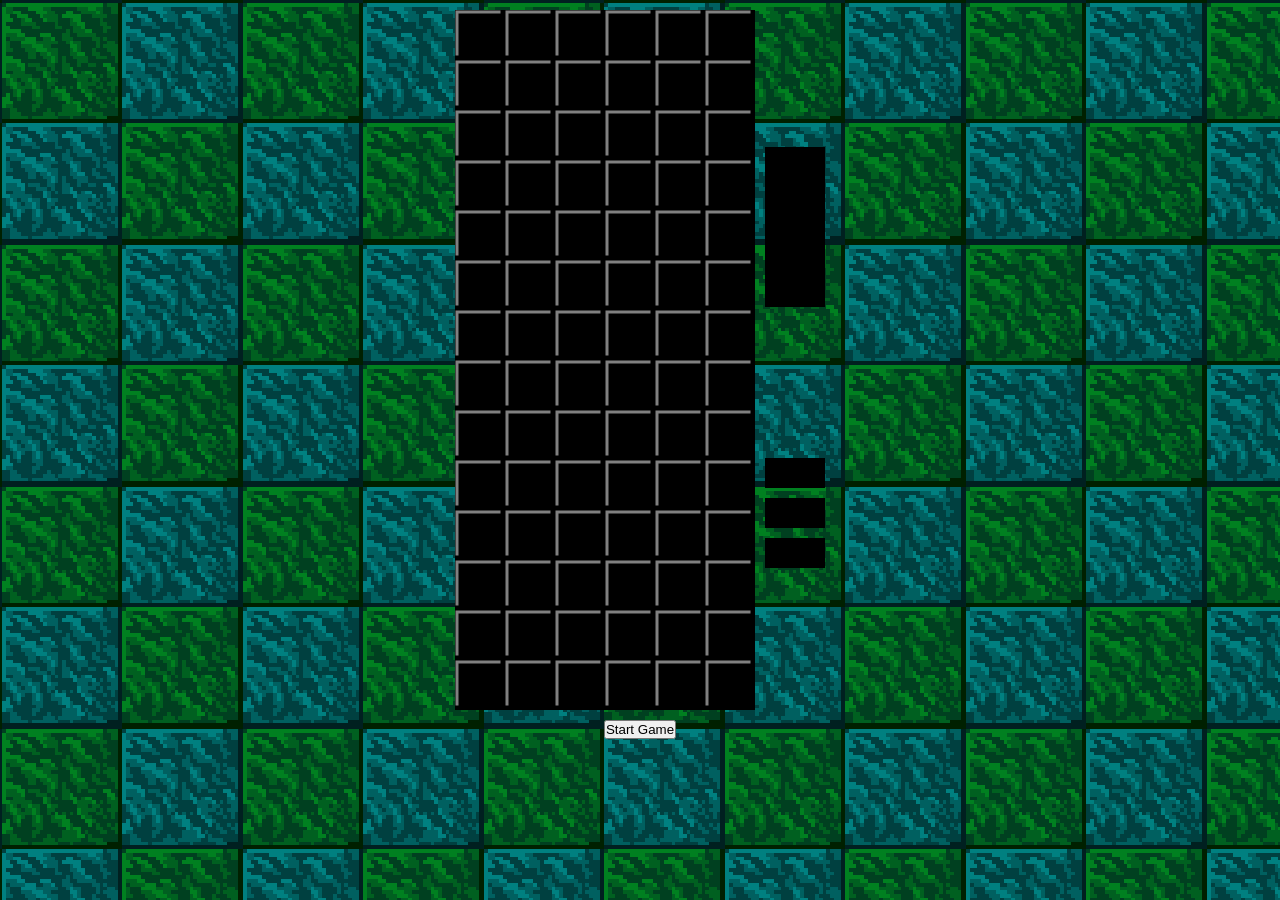
==== index.html @ f92fa0e8 "v0.10 - Display next gem" ====
<!DOCTYPE html>
<html lang="en">

<head>
    <title>Columns</title>
    <meta charset="UTF-8">
    <meta name="author" content="Carles Rodríguez Font">
    <meta name="description" content="First 2D game project">
    <meta name="keywords" content="HTML, CSS, JS, game, tetris, columns, Sega, Megadrive">
    <meta name="viewport" content="width=device-width, initial-scale=1.0">
    <link rel="stylesheet" href="https://fonts.googleapis.com/css2?family=Press+Start+2P&display=swap">
    <link rel="stylesheet" href="styles.css">
</head>

<body>

    <div class="gameElements">

        <div class="canvasContainer">
            <canvas id="gameCanvas" width="300" height="700"></canvas>
        </div>

        <div class="inGameInfo">
            <div class="nextGemDisplay">
                <canvas id="uiCanvas" width="60" height="160"></canvas>
            </div>
            <div class="gameStatistics">
                <div id="scoringBackgroundSpace"></div>
                <div id="numberGemsBackgroundSpace"></div>
                <div id="difficultyBackgroundSpace"></div>
            </div>
        </div>

    </div>

    <button id="runButton">Start Game</button>

    <script src="logic.js"></script>
</body>

</html>
---- styles.css ----
* {
    margin: 0;
    padding: 0;
}

body {
    background-image: url("images/background_pattern_green_blue.PNG");
}

.gameElements {
    display: flex;
    justify-content: center;
    margin: 0 10px;
}

.canvasContainer {
    display: block;
}

#gameCanvas {
    display: block;
    margin: 10px auto;
    background: black;
}

.inGameInfo {
    display: flex;
    flex-direction: column;
    justify-content: space-evenly;
    padding-left: 10px;
}

.nextGemDisplay {
    display: flex;
    justify-content: center;

}

#uiCanvas {
    display: block;
    background: black;
}

.gameStatistics {
    display: flex;
    flex-direction: column;
    justify-content: center;
}

#scoringBackgroundSpace {
    display: block;
    width: 60px;
    height: 30px;
    background: black;
    color: white;
    margin: 5px 0;
}

#numberGemsBackgroundSpace {
    display: block;
    width: 60px;
    height: 30px;
    background: black;
    color: white;
    margin: 5px 0;
}

#difficultyBackgroundSpace {
    display: block;
    width: 60px;
    height: 30px;
    background: black;
    color: white;
    margin: 5px 0;
}

#runButton {
    display: block;
    margin: 0 auto;
}
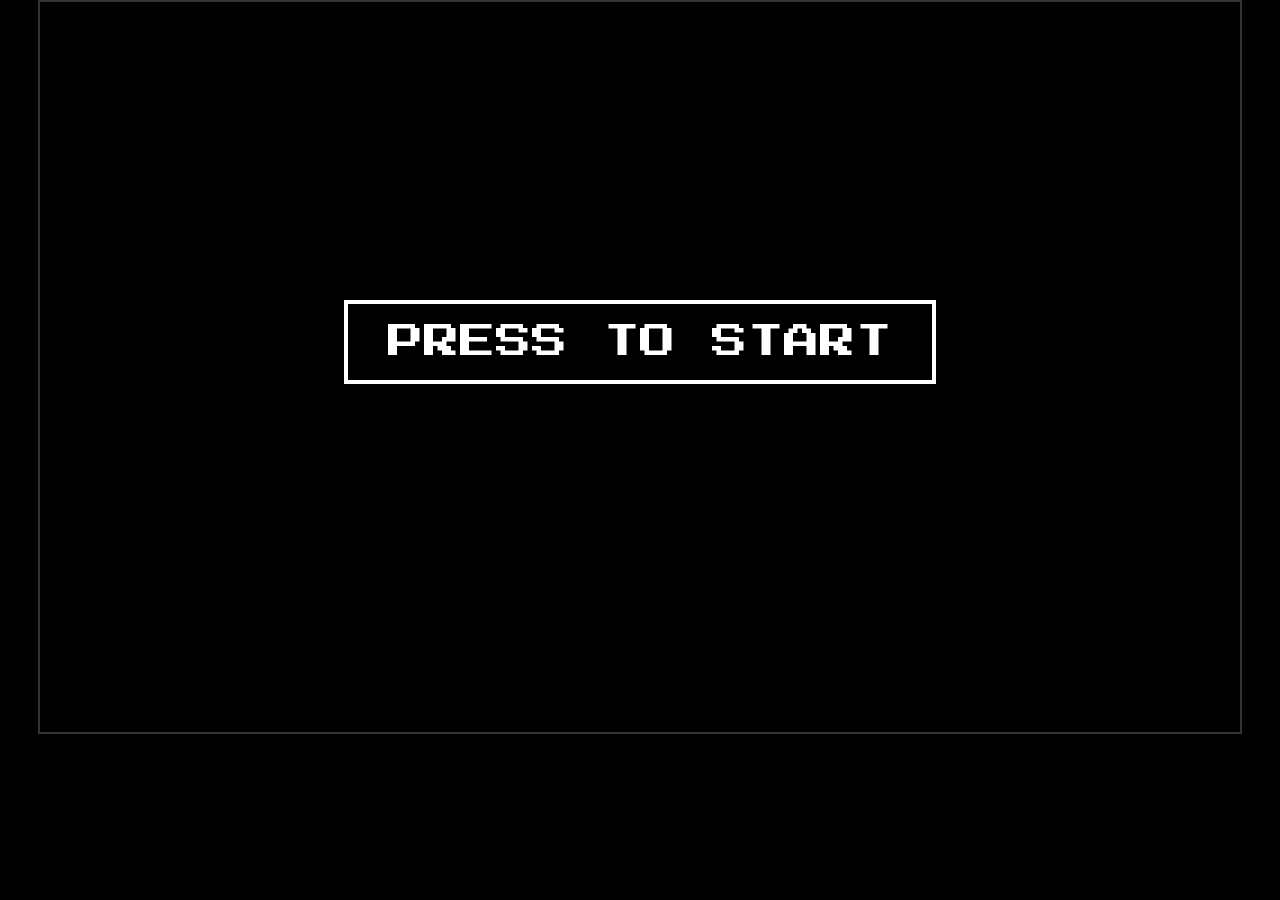
==== commit d83dee4f: "v1.0 - First version fo the game" ====
--- a/index.html
+++ b/index.html
@@ -8,32 +8,90 @@
     <meta name="description" content="First 2D game project">
     <meta name="keywords" content="HTML, CSS, JS, game, tetris, columns, Sega, Megadrive">
     <meta name="viewport" content="width=device-width, initial-scale=1.0">
+    <link rel="preconnect" href="https://fonts.googleapis.com">
+    <link rel="preconnect" href="https://fonts.gstatic.com" crossorigin>
+    <link rel="stylesheet" href="https://fonts.googleapis.com/css2?family=DotGothic16&display=swap">
     <link rel="stylesheet" href="https://fonts.googleapis.com/css2?family=Press+Start+2P&display=swap">
     <link rel="stylesheet" href="styles.css">
 </head>
 
 <body>
 
-    <div class="gameElements">
+    <div id="game-viewport">
 
-        <div class="canvasContainer">
-            <canvas id="gameCanvas" width="300" height="700"></canvas>
+        <div class="initiate-game-button screen-on">
+            <button class="initial-button-format">PRESS TO START</button>
         </div>
 
-        <div class="inGameInfo">
-            <div class="nextGemDisplay">
-                <canvas id="uiCanvas" width="60" height="160"></canvas>
+        <div class="screen-intro screen-off">
+
+            <div class="intro-first-scene screen-off">
+                <div class="my-company-title intro-title-format">ACAN DE NAUER GAMES</div>
+                <div class="presentation-title intro-subtitle-format">PRESENTS</div>
             </div>
-            <div class="gameStatistics">
-                <div id="scoringBackgroundSpace"></div>
-                <div id="numberGemsBackgroundSpace"></div>
-                <div id="difficultyBackgroundSpace"></div>
+
+            <div class="intro-second-scene screen-off">
+                <div class="collaboration-title intro-subtitle-format">IN COLLABORATION WITH</div>
+                <div class="david-company-title intro-title-format">EL PROFE CEO</div>
+            </div>
+
+        </div>
+
+        <div class="screen-menu screen-off">
+            <div class="menu-container">
+                <button id="play-button" class="menu-button-format">PLAY</button>
+                <button id="controls-button" class="menu-button-format">CONTROLS</button>
             </div>
         </div>
 
+        <div id="screen-controls" class="screen-off">
+            <div class="controls-card">
+                <h2 class="intro-title-format fade-in">CONTROLS</h2>
+                <ul class="controls-list">
+                    <li><span>ARROWS LEFT/RIGHT:</span> MOVE GEMS</li>
+                    <li><span>Z / X:</span> SWAP COLORS</li>
+                    <li><span>SPACE:</span> INSTANT FALL</li>
+                </ul>
+                <button id="back-button" class="menu-button-format controls-button-format">BACK</button>
+            </div>
+        </div>
+
+        <div class="screen-game screen-off">
+
+            <div class="game-side-controls">
+                <button id="reset-button" class="small-button-format">RESET</button>
+                <button id="menu-button" class="small-button-format">MENU</button>
+            </div>
+
+            <div class="main-play-area">
+                <div class="canvas-container">
+                    <canvas id="game-canvas" width="300" height="700"></canvas>
+                </div>
+            </div>
+
+            <div class="in-game-info">
+                <div class="next-gem-display">
+                    <canvas id="ui-canvas" width="60" height="160"></canvas>
+                </div>
+                <div class="game-statistics">
+                    <div class="ui-scoreboard">
+                        <div class="ui-title">SCORE</div>
+                        <div id="scoring-background-space" class="ui-value">LET'S</div>
+                    </div>
+                    <div class="ui-scoreboard">
+                        <div class="ui-title">GEMS CLEARED</div>
+                        <div id="number-gems-background-space" class="ui-value">GET</div>
+                    </div>
+                    <div class="ui-scoreboard">
+                        <div class="ui-title">DIFFICULTY LEVEL</div>
+                        <div id="difficulty-background-space" class="ui-value">STARTED!</div>
+                    </div>
+                </div>
+            </div>
+
+        </div>
+
     </div>
-
-    <button id="runButton">Start Game</button>
 
     <script src="logic.js"></script>
 </body>
--- a/styles.css
+++ b/styles.css
@@ -4,77 +4,250 @@
 }
 
 body {
+    background-color: #000;
+}
+
+#game-viewport {
+    position: relative;
+    width: 1200px;
+    height: 730px;
+    overflow: hidden;
+    margin: 0 auto;
+    border: 2px solid #333;
+    background-color: #000;
+}
+
+.initial-button-format {
+    font-family: 'Press Start 2P', cursive;
+    font-size: 36px;
+    background-color: black;
+    color: white;
+    border: 4px solid #ffffff;
+    padding: 20px 40px;
+    cursor: pointer;
+    width: auto;
+    height: auto;
+    margin-bottom: 50px;
+    opacity: 0;
+    transition: opacity 1.5s ease-in-out
+}
+
+.initial-button-format:hover {
+    background-color: white;
+    color: black;
+    transform: scale(1.1);
+}
+
+/* Show screens */
+.screen-on {
+    position: absolute;
+    top: 0;
+    left: 0;
+    width: 100%;
+    height: 100%;
+    display: flex;
+    flex-direction: column;
+    justify-content: center;
+    align-items: center;
+    text-align: center;
+}
+
+/* Hide screens */
+.screen-off {
+    display: none !important;
+}
+
+/* All intro scenes start hidden */
+.intro-first-scene, .intro-second-scene {
+    position: absolute; /* To not push the other down */
+    width: 100%;
+    text-align: center;
+    opacity: 1;
+}
+
+/* Class to apply with JS to show the item on screen */
+.fade-in {
+    opacity: 1 !important;
+}
+
+.intro-title-format {
+    font-family: 'Press Start 2P', cursive;
+    font-size: 24px;
+    color: white;
+    margin: 20px 0;
+    opacity: 0;
+    transition: opacity 1.5s ease-in-out
+}
+
+.intro-subtitle-format {
+    font-family: 'DotGothic16', sans-serif;
+    font-size: 18px;
+    color: gold;
+    opacity: 0;
+    transition: opacity 1.5s ease-in-out
+}
+
+.screen-menu {
+    background-image: url("images/ziggurat_main_screen.png");
+    background-size: 100% 100%;
+}
+
+.menu-button-format {
+    font-family: 'Press Start 2P', cursive;
+    font-size: 24px;
+    background-color: transparent;
+    color: white;
+    border: 3px solid white;
+    padding: 15px 30px;
+    margin: 10px;
+    cursor: pointer;
+    width: 300px;
+    transition: all 0.2s;
+}
+
+.menu-button-format:hover {
+    background-color: white;
+    color: black;
+    transform: scale(1.05);
+}
+
+.controls-button-format {
+    font-size: 18px; 
+    margin-top: 20px;
+}
+
+.controls-card {
+    border: 4px double white;
+    padding: 40px;
+    background: black;
+    text-align: left;
+}
+
+.controls-list {
+    list-style: none;
+    font-family: 'DotGothic16', sans-serif;
+    color: white;
+    font-size: 24px;
+    line-height: 2;
+    margin: 20px 0;
+}
+
+.controls-list span {
+    color: gold;
+    margin-right: 15px;
+}
+
+.screen-game {
     background-image: url("images/background_pattern_green_blue.PNG");
-}
-
-.gameElements {
-    display: flex;
-    justify-content: center;
-    margin: 0 10px;
-}
-
-.canvasContainer {
-    display: block;
-}
-
-#gameCanvas {
-    display: block;
-    margin: 10px auto;
-    background: black;
-}
-
-.inGameInfo {
-    display: flex;
-    flex-direction: column;
-    justify-content: space-evenly;
+    display: flex; 
+    flex-direction: row;
+    justify-content: center;
+    align-items: center;
+    gap: 40px;
+    padding: 0;
+    width: 100%;
+    height: 100%;
+    box-sizing: border-box;
+}
+
+.canvas-container {
+    display: flex;
+    align-items: center;
+    justify-content: center;
+}
+
+#game-canvas {
+    display: block;
+    margin: 0;
+    background: black;
+    border: 3px solid #333;
+}
+
+.game-side-controls {
+    display: flex;
+    flex-direction: column;
+    gap: 40px;
+    min-width: 250px;
+    justify-content: center;
+    align-items: center;
+}
+
+.small-button-format {
+    font-family: 'Press Start 2P', cursive;
+    font-size: 14px;
+    background-color: black;
+    color: white;
+    border: 2px solid white;
+    padding: 15px 10px;
+    cursor: pointer;
+    width: 200px;
+    text-align: center;
+    transition: all 0.2s;
+}
+
+.small-button-format:hover {
+    background-color: white; 
+    color: black;
+    transform: scale(1.05);
+}
+
+#menu-button:hover {
+    background-color: #1040c4;
+    border-color: #0066ff;
+}
+
+.in-game-info {
+    display: flex;
+    flex-direction: column;
+    justify-content: center;
+    align-items: flex-start;
+    text-align: left;
+    min-width: 250px;
+    gap: 25px;
+}
+
+.next-gem-display {
+    display: flex;
+    justify-content: flex-start;
+    width: 100%;
+}
+
+#ui-canvas {
+    display: block;
+    background: black;
+}
+
+.game-statistics {
+    display: flex;
+    flex-direction: column;
+    justify-content: center;
+    gap: 20px;
+}
+
+.ui-scoreboard {
+    display: flex;
+    flex-direction: column;
+    align-items: flex-start;
     padding-left: 10px;
-}
-
-.nextGemDisplay {
-    display: flex;
-    justify-content: center;
-
-}
-
-#uiCanvas {
-    display: block;
-    background: black;
-}
-
-.gameStatistics {
-    display: flex;
-    flex-direction: column;
-    justify-content: center;
-}
-
-#scoringBackgroundSpace {
-    display: block;
-    width: 60px;
-    height: 30px;
-    background: black;
-    color: white;
-    margin: 5px 0;
-}
-
-#numberGemsBackgroundSpace {
-    display: block;
-    width: 60px;
-    height: 30px;
-    background: black;
-    color: white;
-    margin: 5px 0;
-}
-
-#difficultyBackgroundSpace {
-    display: block;
-    width: 60px;
-    height: 30px;
-    background: black;
-    color: white;
-    margin: 5px 0;
-}
-
-#runButton {
+    width: 100%;
+    background: black;
+    font-family: "DotGothic16", sans-serif;
+    font-weight: 400;
+    font-size: xx-large;
+    font-style: italic;
+}
+
+.ui-title {
+    display: block;
+    color: gold;
+}
+
+.ui-value {
+    display: block;
+    color: white;
+}
+
+#run-button {
     display: block;
     margin: 0 auto;
 }
